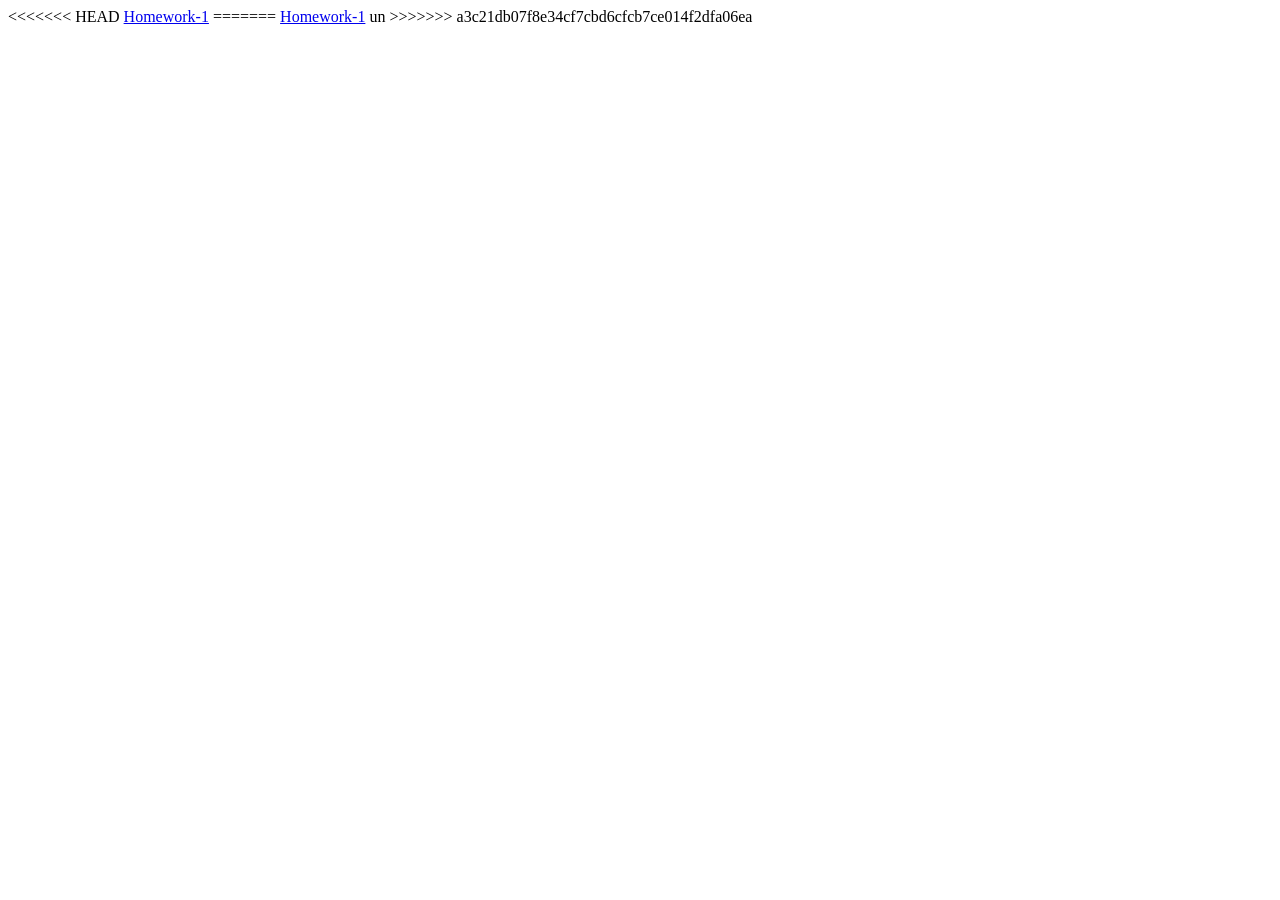
==== index.html @ 03a8c817 "Merge branch 'salom' of https://github.com/developer2012/grid into salom" ====
<!DOCTYPE html>
<html lang="en">
<head>
    <meta charset="UTF-8">
    <meta name="viewport" content="width=device-width, initial-scale=1.0">
    <title>Document</title>
    <link rel="stylesheet" href="main.css">
</head>
<body>
<<<<<<< HEAD
    <a href="/index.html" class="sayt">Homework-1</a> 
</body>
</html>
=======
  
    <a href="/index.html" class="sayt">Homework-1</a> un
</body>

</html>
>>>>>>> a3c21db07f8e34cf7cbd6cfcb7ce014f2dfa06ea
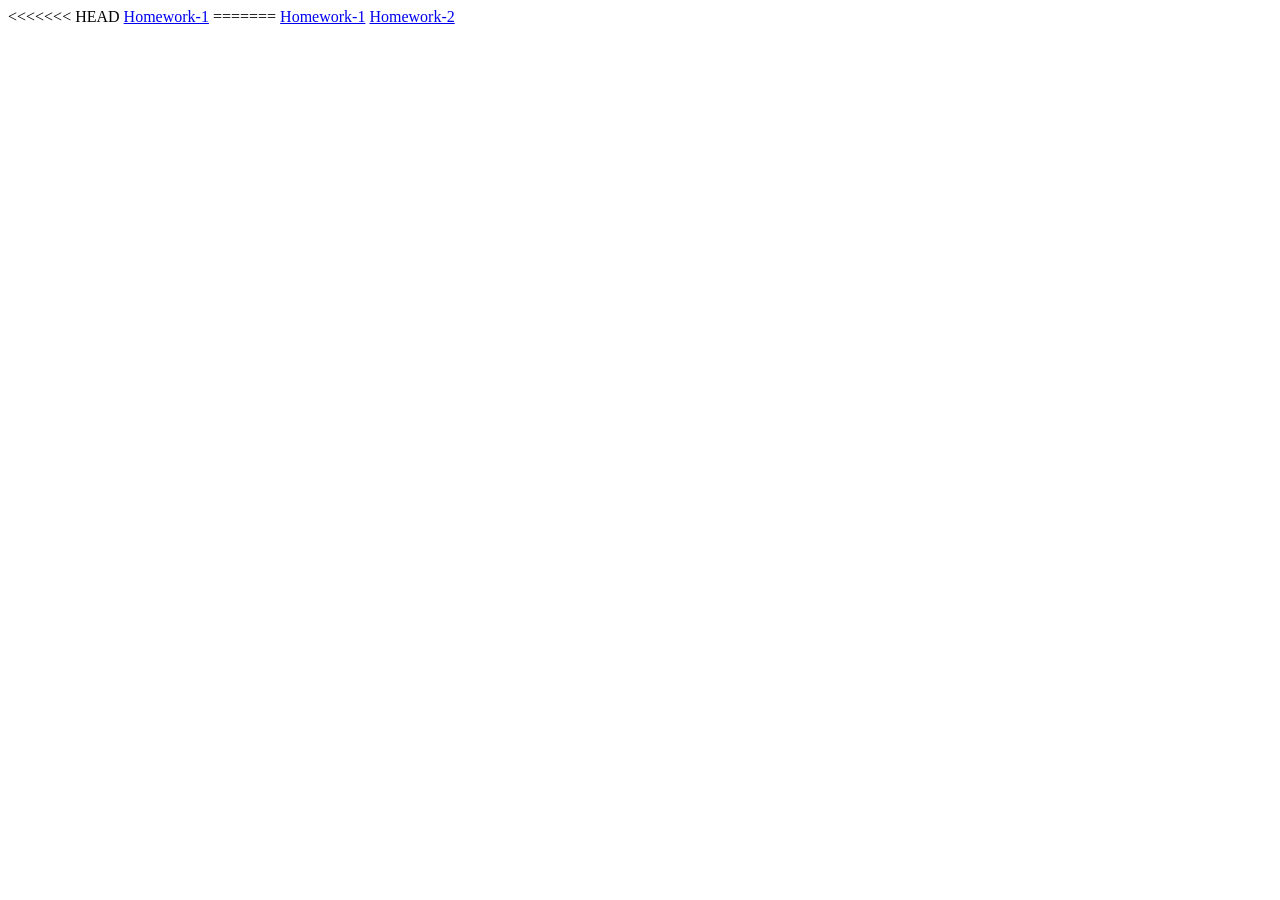
==== commit 2b643680: "sajfewhgdhgwfgfhjmhsdds" ====
--- a/index.html
+++ b/index.html
@@ -13,8 +13,9 @@
 </html>
 =======
   
-    <a href="/index.html" class="sayt">Homework-1</a> un
+    <a href="/index.html" class="sayt">Homework-1</a> 
+    <a href="/homework.html">Homework-2</a>
 </body>
 
 </html>
->>>>>>> a3c21db07f8e34cf7cbd6cfcb7ce014f2dfa06ea
+
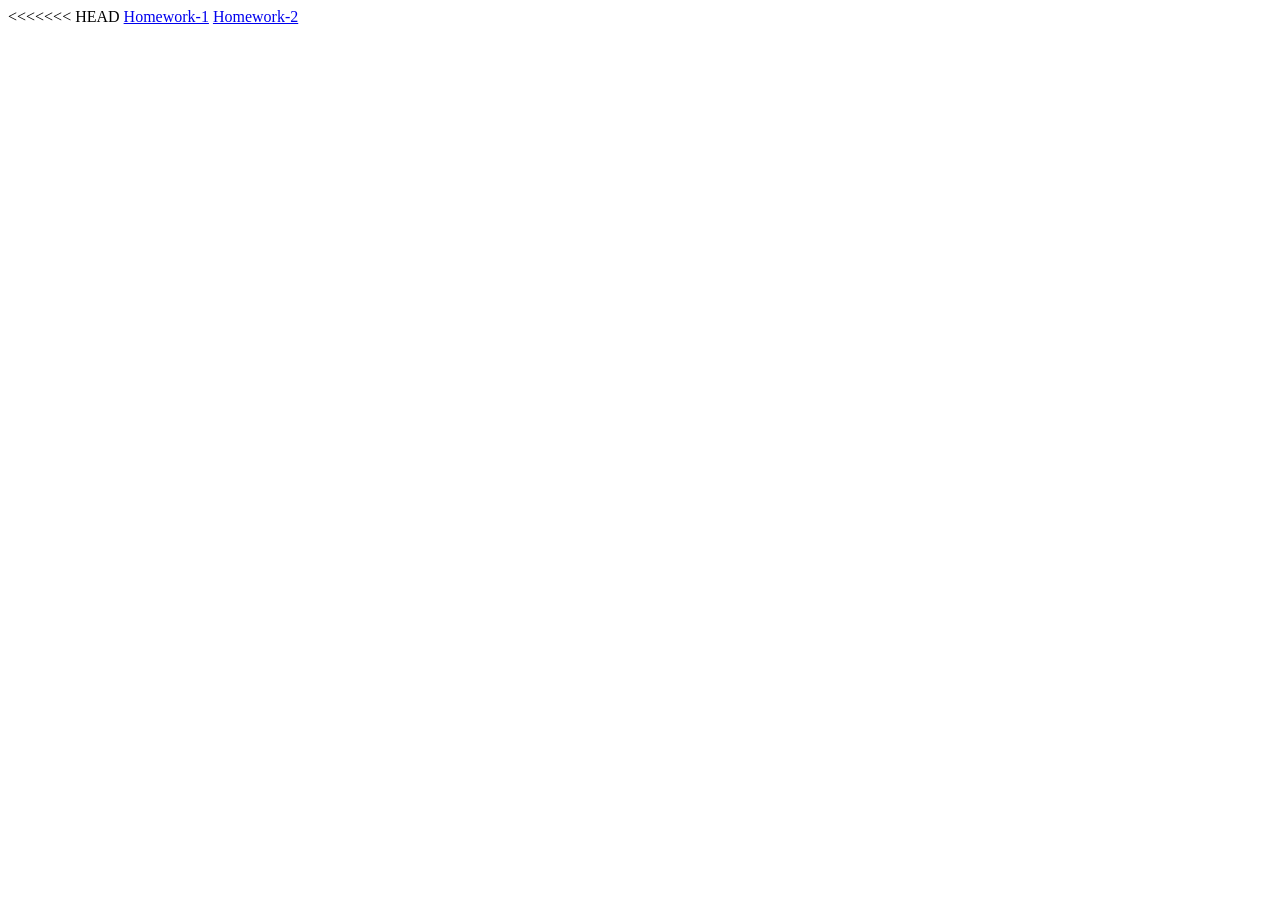
==== commit 06536bd8: "Update index.html" ====
--- a/index.html
+++ b/index.html
@@ -11,10 +11,9 @@
     <a href="/index.html" class="sayt">Homework-1</a> 
 </body>
 </html>
-=======
+
   
-    <a href="/index.html" class="sayt">Homework-1</a> 
-    <a href="/homework.html">Homework-2</a>
+    <a href="/index.html" class="sayt">Homework-2</a>
 </body>
 
 </html>
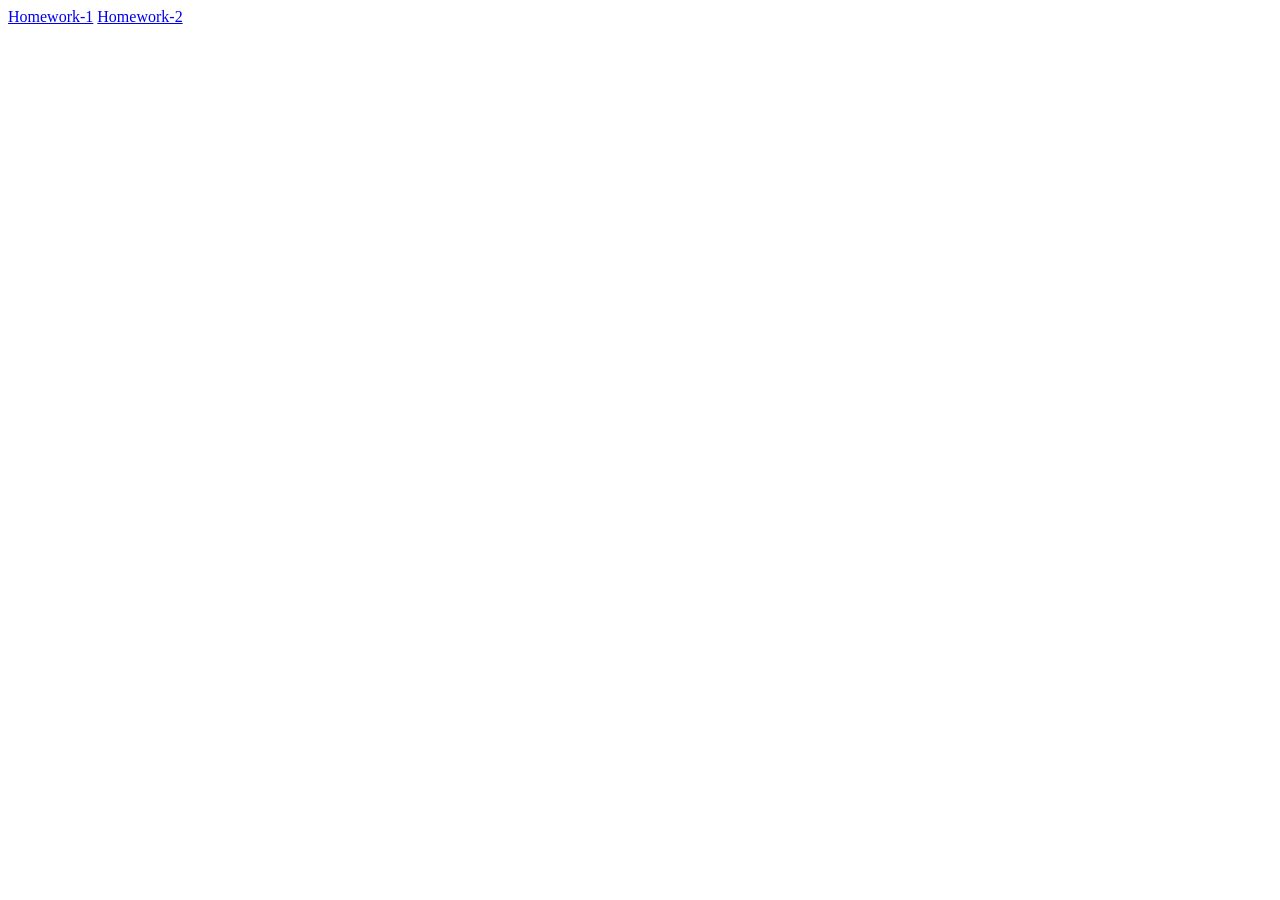
==== commit 7a4dc0c5: "Update index.html" ====
--- a/index.html
+++ b/index.html
@@ -7,7 +7,7 @@
     <link rel="stylesheet" href="main.css">
 </head>
 <body>
-<<<<<<< HEAD
+
     <a href="/index.html" class="sayt">Homework-1</a> 
 </body>
 </html>
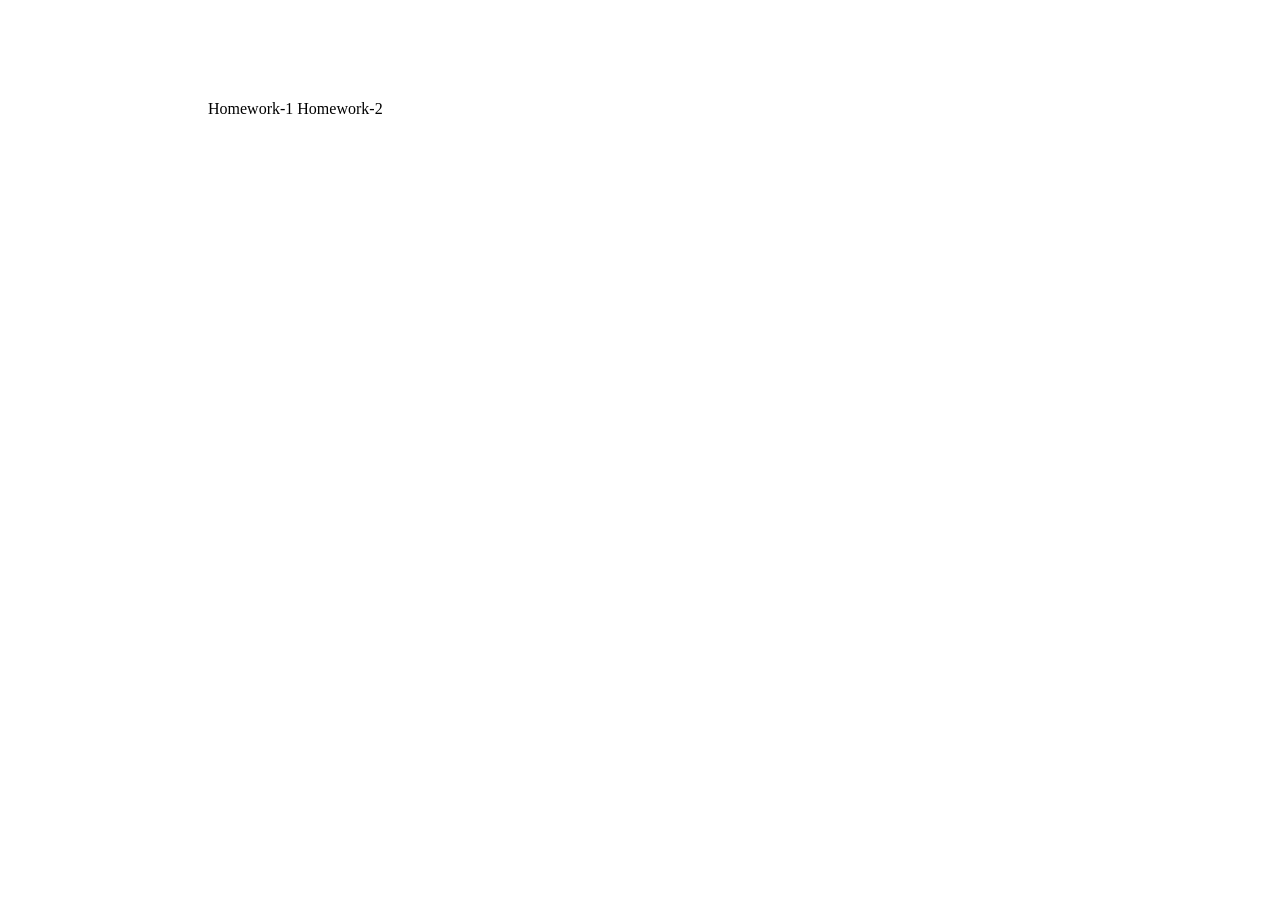
==== commit c2fdb468: "sajfewhgdhgwfgfhjmhsddswdf" ====
--- a/index.html
+++ b/index.html
@@ -4,16 +4,14 @@
     <meta charset="UTF-8">
     <meta name="viewport" content="width=device-width, initial-scale=1.0">
     <title>Document</title>
-    <link rel="stylesheet" href="main.css">
+    <link rel="stylesheet" href="/css/main.css">
 </head>
 <body>
 
-    <a href="/index.html" class="sayt">Homework-1</a> 
-</body>
-</html>
-
-  
-    <a href="/index.html" class="sayt">Homework-2</a>
+  <div class="a-content">
+    <a href="/index-homework.html" class="sayt" style="text-decoration: none; color: inherit; font-size: inherit;">Homework-1</a> 
+    <a href="/homework.html" style="text-decoration: none; color: inherit">Homework-2</a>
+    </div>
 </body>
 
 </html>
--- a/css/main.css
+++ b/css/main.css
@@ -0,0 +1 @@
+ul{display:grid;gap:20px;grid-template-columns:repeat(5, 1fr)}@media(min-width: 768px)and (max-width: 1024px){ul{grid-template-columns:repeat(3, 1fr)}}@media(max-width: 767px){ul{grid-template-columns:repeat(2, 1fr)}}.box-1{background-color:green;text-align:center;grid-row:1/4;grid-column:1/2;padding:210px 0}li{list-style-type:none}.box-2{padding:10px 20px;text-align:center;background-color:green;grid-column:2/4}.box-3{padding:10px 20px;text-align:center;background-color:orange;grid-column:2/3}.box-4{padding:10px 20px;text-align:center;background-color:red;grid-column:2/3;grid-row:3/4}.box-5{padding:10px 20px;text-align:center;background-color:red}.box-6{padding:10px 20px;text-align:center;background-color:orange;grid-row:3/4}.box-7{padding:10px 20px;text-align:center;background-color:red;grid-row:1/2;grid-column:4/5}.box-8{padding:10px 20px;text-align:center;background-color:green;grid-row:2/4;grid-column:4/5}.box-9{padding:100px;text-align:center;background-color:green;grid-row:1/2;grid-column:1/4}.box-10{padding:100px;text-align:center;background-color:green;grid-row:2/4;grid-column:1/2}.box-11{padding:100px;text-align:center;background-color:green;grid-row:2/3;grid-column:2/4}.box-12{padding:100px;text-align:center;background-color:green;grid-row:3/4;grid-column:2/3}.box-13{padding:100px;text-align:center;background-color:green;grid-row:3/4;grid-column:3/4}.box-14{padding:100px;text-align:center;background-color:green;grid-row:4/5;grid-column:1/4}li{color:#fff;font-size:50px}.box-15{padding:100px;text-align:center;background-color:#181d38;grid-row:1/2;grid-column:1/3}.box-16{padding:100px;text-align:center;background-color:#181d38;grid-row:2/4;grid-column:1/2}.box-17{padding:100px;text-align:center;background-color:#181d38;grid-row:2/3;grid-column:2/3}.box-18{padding:100px;text-align:center;background-color:#181d38;grid-row:3/4;grid-column:2/3}.box-19{padding:100px;text-align:center;background-color:#181d38;grid-row:4/6;grid-column:1/3}.box-20{padding:100px;text-align:center;background-color:#181d38;grid-row:6/7;grid-column:1/3}.sayt{color:#000;text-decoration:none;text-align:center;font-size:10px;margin-left:200px;margin-top:200px}.display{display:grid;grid-template-columns:repeat(2, 1fr) 90px;justify-content:space-between;align-items:center;margin-top:46px}li{list-style-type:none;color:#000}.btn{height:32px;background-color:#000;color:#fff;border:none;border-radius:7px}.container{width:80%;max-width:1280px;margin:0 auto}.li-1{font-weight:500;font-style:Medium;font-size:22px;line-height:100%;letter-spacing:1%}.li-2{font-weight:500;font-style:Medium;font-size:22px;line-height:100%;letter-spacing:1%}.li-3{font-weight:500;font-style:Medium;font-size:22px;line-height:100%;letter-spacing:1%}.li-4{font-weight:500;font-style:Medium;font-size:22px;line-height:100%;letter-spacing:1%}.menu{position:relative}.menu-content{display:none;background-color:#121213;padding:10px 16px;border-radius:8px;width:80px;height:140px;color:#fff;position:absolute;right:10px;top:-160px}.menu:hover .menu-content{display:block;margin-top:200px}.menu-content a{display:block;text-decoration:none;color:#fff;text-align:center;padding-top:20px}.menu-content a:hover{color:#cacaca}@media(max-width: 1568px){.none,.btn{display:none}}@media(min-width: 1568px){.grid{display:none}}@media(max-width: 552px){.display{display:grid;grid-template-columns:20px}.menu-item{display:flex}.menu-item a{margin-left:15px}.menu-content{display:none;background-color:#121213;padding:10px 16px;border-radius:8px;width:180px;height:20px;padding-bottom:40px;color:#fff;position:absolute;right:-240px;top:-194px}}.a-content{justify-content:space-between;margin-top:100px}/*# sourceMappingURL=main.css.map */
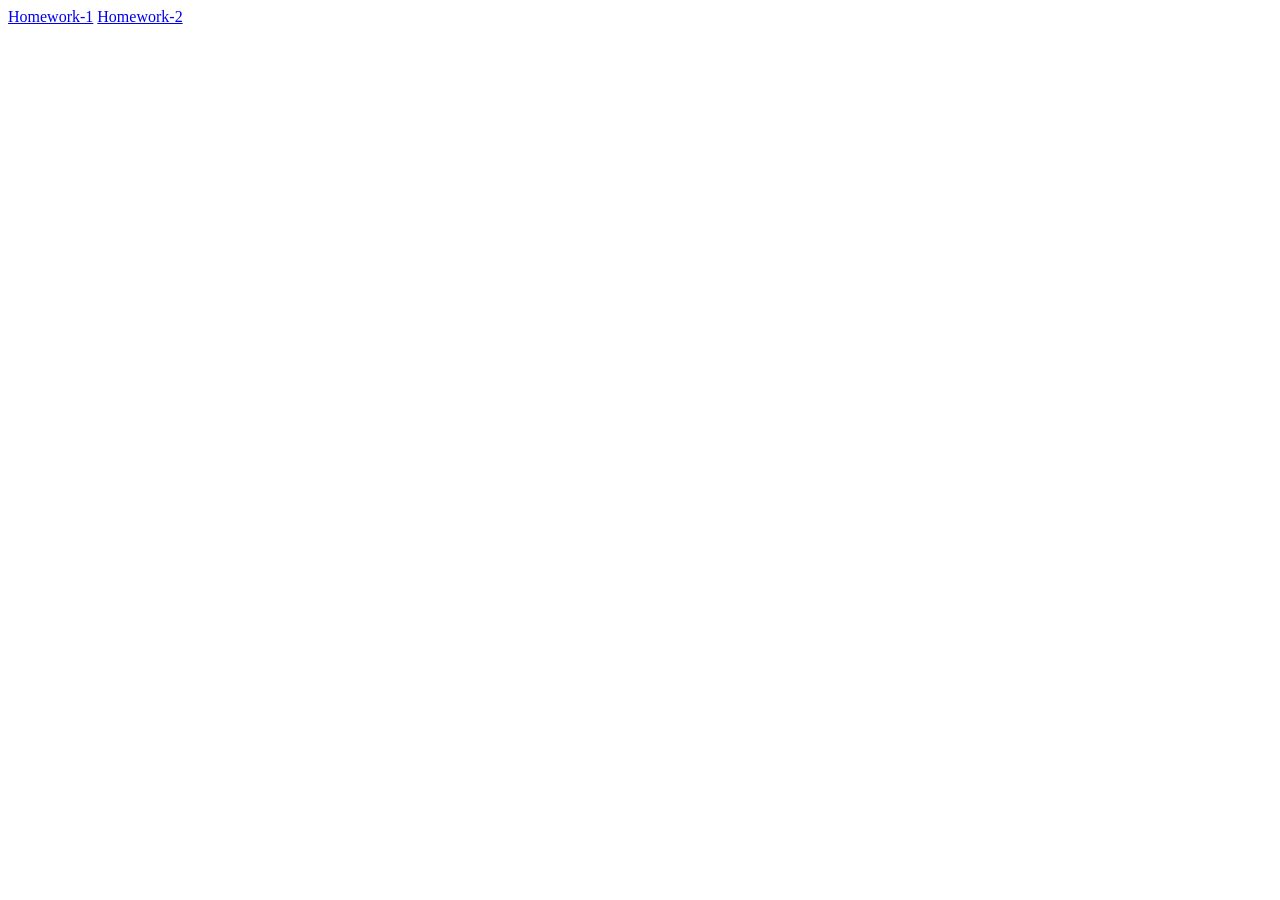
==== commit 41b2e388: "Update index.html" ====
--- a/index.html
+++ b/index.html
@@ -4,14 +4,15 @@
     <meta charset="UTF-8">
     <meta name="viewport" content="width=device-width, initial-scale=1.0">
     <title>Document</title>
-    <link rel="stylesheet" href="/css/main.css">
+    <link rel="stylesheet" href="main.css">
 </head>
 <body>
 
-  <div class="a-content">
-    <a href="/index-homework.html" class="sayt" style="text-decoration: none; color: inherit; font-size: inherit;">Homework-1</a> 
-    <a href="/homework.html" style="text-decoration: none; color: inherit">Homework-2</a>
-    </div>
+    <a href="/index-homework.html" class="sayt">Homework-1</a> 
+
+
+  
+    <a href="/homework.html" class="sayt">Homework-2</a>
 </body>
 
 </html>
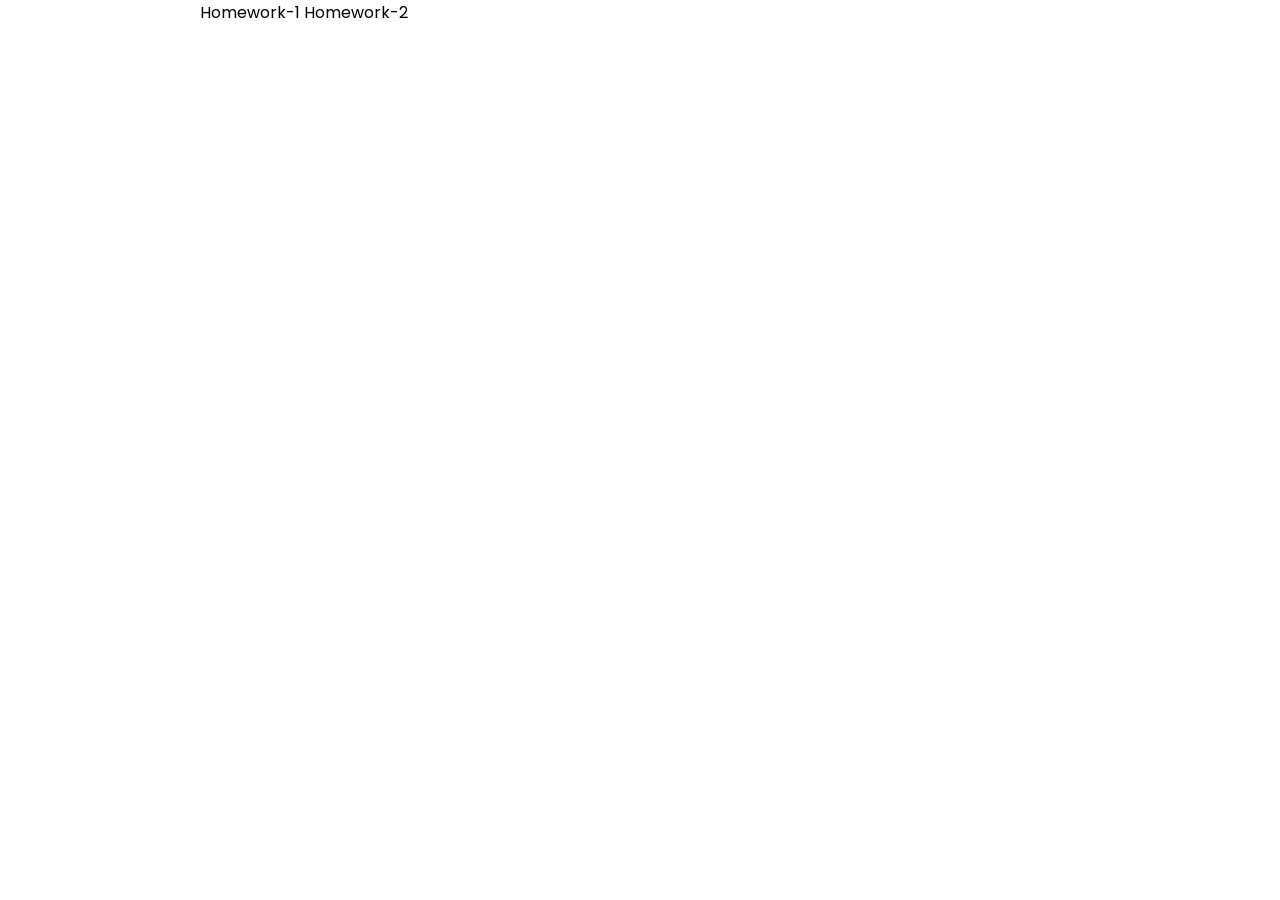
==== commit 710d6c78: "wdw" ====
--- a/index.html
+++ b/index.html
@@ -4,15 +4,17 @@
     <meta charset="UTF-8">
     <meta name="viewport" content="width=device-width, initial-scale=1.0">
     <title>Document</title>
-    <link rel="stylesheet" href="main.css">
+    <link rel="stylesheet" href="/css/main.css">
+    <link rel="preconnect" href="https://fonts.googleapis.com">
+<link rel="preconnect" href="https://fonts.gstatic.com" crossorigin>
+<link href="https://fonts.googleapis.com/css2?family=Barlow:ital,wght@0,100;0,200;0,300;0,400;0,500;0,600;0,700;0,800;0,900;1,100;1,200;1,300;1,400;1,500;1,600;1,700;1,800;1,900&family=Noto+Color+Emoji&family=Oswald:wght@200..700&family=Poppins:ital,wght@0,100;0,200;0,300;0,400;0,500;0,600;0,700;0,800;0,900;1,100;1,200;1,300;1,400;1,500;1,600;1,700;1,800;1,900&family=Roboto:ital,wght@0,100..900;1,100..900&display=swap" rel="stylesheet">
 </head>
 <body>
 
-    <a href="/index-homework.html" class="sayt">Homework-1</a> 
-
-
-  
-    <a href="/homework.html" class="sayt">Homework-2</a>
+  <div class="a-content">
+    <a href="/index-homework.html" class="sayt" style="text-decoration: none; color: inherit; font-size: inherit;">Homework-1</a> 
+    <a href="/homework.html" style="text-decoration: none; color: inherit">Homework-2</a>
+    </div>
 </body>
 
 </html>
--- a/css/main.css
+++ b/css/main.css
@@ -0,0 +1 @@
+*{margin:0;padding:0;box-sizing:border-box;font-family:"Poppins",sans-serif}ul{display:grid;gap:20px;grid-template-columns:repeat(5, 1fr)}@media(min-width: 768px)and (max-width: 1024px){ul{grid-template-columns:repeat(3, 1fr)}}@media(max-width: 767px){ul{grid-template-columns:repeat(2, 1fr)}}.box-1{background-color:green;text-align:center;grid-row:1/4;grid-column:1/2;padding:210px 0}li{list-style-type:none}.box-2{padding:10px 20px;text-align:center;background-color:green;grid-column:2/4}.box-3{padding:10px 20px;text-align:center;background-color:orange;grid-column:2/3}.box-4{padding:10px 20px;text-align:center;background-color:red;grid-column:2/3;grid-row:3/4}.box-5{padding:10px 20px;text-align:center;background-color:red}.box-6{padding:10px 20px;text-align:center;background-color:orange;grid-row:3/4}.box-7{padding:10px 20px;text-align:center;background-color:red;grid-row:1/2;grid-column:4/5}.box-8{padding:10px 20px;text-align:center;background-color:green;grid-row:2/4;grid-column:4/5}.box-9{padding:100px;text-align:center;background-color:green;grid-row:1/2;grid-column:1/4}.box-10{padding:100px;text-align:center;background-color:green;grid-row:2/4;grid-column:1/2}.box-11{padding:100px;text-align:center;background-color:green;grid-row:2/3;grid-column:2/4}.box-12{padding:100px;text-align:center;background-color:green;grid-row:3/4;grid-column:2/3}.box-13{padding:100px;text-align:center;background-color:green;grid-row:3/4;grid-column:3/4}.box-14{padding:100px;text-align:center;background-color:green;grid-row:4/5;grid-column:1/4}li{color:#fff;font-size:50px}.box-15{padding:100px;text-align:center;background-color:#181d38;grid-row:1/2;grid-column:1/3}.box-16{padding:100px;text-align:center;background-color:#181d38;grid-row:2/4;grid-column:1/2}.box-17{padding:100px;text-align:center;background-color:#181d38;grid-row:2/3;grid-column:2/3}.box-18{padding:100px;text-align:center;background-color:#181d38;grid-row:3/4;grid-column:2/3}.box-19{padding:100px;text-align:center;background-color:#181d38;grid-row:4/6;grid-column:1/3}.box-20{padding:100px;text-align:center;background-color:#181d38;grid-row:6/7;grid-column:1/3}.sayt{color:#000;text-decoration:none;text-align:center;font-size:10px;margin-left:200px;margin-top:200px}.display{display:grid;grid-template-columns:repeat(2, 1fr) 90px;justify-content:space-between;align-items:center;margin-top:46px}li{list-style-type:none;color:#000}.btn{height:32px;background-color:#000;color:#fff;border:none;border-radius:7px}.container{width:80%;max-width:1280px;margin:0 auto}.li-1{font-weight:500;font-style:Medium;font-size:22px;line-height:100%;letter-spacing:1%}.li-2{font-weight:500;font-style:Medium;font-size:22px;line-height:100%;letter-spacing:1%}.li-3{font-weight:500;font-style:Medium;font-size:22px;line-height:100%;letter-spacing:1%}.li-4{font-weight:500;font-style:Medium;font-size:22px;line-height:100%;letter-spacing:1%}.menu{position:relative}.menu-content{display:none;background-color:#121213;padding:10px 16px;border-radius:8px;width:120px;height:220px;color:#fff;position:absolute;right:10px;top:-160px}.menu:hover .menu-content{display:block;margin-top:200px}.menu-content a{display:block;text-decoration:none;color:#fff;text-align:center;padding-top:20px}.menu-content a:hover{color:#aaa}@media(max-width: 1568px){.none,.btn{display:none}}@media(min-width: 1568px){.grid{display:none}}@media(max-width: 552px){.menu:hover .menu-content{display:block;margin-top:200px}.pot-1{display:none;position:absolute;bottom:1000px;left:0}.display{display:grid;grid-template-columns:20px}.menu-item{display:block}.menu-item a{margin-left:15px;position:absolute;bottom:15px;left:2px}.menu-item .poa{position:absolute;bottom:15px;left:121px}.menu-item .pot{position:absolute;bottom:15px;left:54px}.menu-item .pot-1{position:absolute;bottom:15px;left:174px;display:none}.menu-content{display:block;background-color:#121213;padding:10px 16px;border-radius:8px;width:200px;height:40px;display:block;margin-right:20px;position:relative;color:#fff;position:absolute;right:-240px;top:-194px}}.hero{background-color:#f4f6f5;border:none;border-radius:16px}.fz{font-weight:900;font-style:#000;font-size:96px;line-height:120px;letter-spacing:0%;padding-top:77px}.small{font-weight:400;font-style:Regular;font-size:32px;line-height:100%;letter-spacing:-5%;padding-top:40px}.btn-shop{background-color:#000;color:#fff;border:none;border-radius:7px;margin-left:20px;width:221px;height:82px;font-weight:500;font-style:Medium;font-size:20px;line-height:100%;letter-spacing:-5%}.card{display:flex}@media(max-width: 1737px){.card{display:grid;grid-template-columns:80px}.btn-shop{background-color:#000;color:#fff;border:none;border-radius:7px;margin-left:20px;width:221px;height:82px;font-weight:500;font-style:Medium;font-size:20px;line-height:100%;letter-spacing:-5%}.img{width:800px}}@media(max-width: 906px){.card{display:grid;grid-template-columns:80px}.btn-shop{background-color:#000;color:#fff;border:none;border-radius:7px;margin-left:20px;width:221px;height:82px;font-weight:500;font-style:Medium;font-size:20px;line-height:100%;letter-spacing:-5%;font-size:15px}.img{width:500px}.fz{font-weight:900;font-style:#000;font-size:60px;line-height:120px;letter-spacing:0%;padding-top:77px}}@media(max-width: 580px){.card{display:grid;grid-template-columns:80px}.btn-shop{background-color:#000;color:#fff;border:none;border-radius:7px;margin-left:20px;width:221px;height:82px;font-weight:500;font-style:Medium;font-size:20px;line-height:100%;letter-spacing:-5%;width:120px;height:40px}.img{width:300px}.fz{font-weight:900;font-style:#000;font-size:40px;line-height:50px;letter-spacing:0%;padding-top:77px}}@media(max-width: 496px){.card{display:grid;grid-template-columns:80px}.btn-shop{background-color:#000;color:#fff;border:none;border-radius:7px;margin-left:20px;width:221px;height:82px;font-weight:500;font-style:Medium;font-size:20px;line-height:100%;letter-spacing:-5%;width:120px;height:40px}.img{width:180px}.fz{font-weight:900;font-style:#000;font-size:40px;line-height:50px;letter-spacing:0%;padding-top:77px}}.hero{margin-top:56px}.Rectangle{position:relative}.rel{position:absolute;top:-350px;left:0px}.fz{position:relative;z-index:1}.white{position:absolute;bottom:460px;left:0px}@media(max-width: 1739px){.rel{position:absolute;top:-470px;left:0px}.white{position:absolute;bottom:600px;left:0px;width:300px}}@media(max-width: 600px){.rel{position:absolute;top:-450px;left:0px;width:300px}}@media(max-width: 600px){.rel{position:absolute;top:-350px;left:0px;width:300px}.white{position:absolute;bottom:370px;left:0px;width:300px}}@media(max-width: 600px){.rel{position:absolute;top:-330px;left:0px;width:200px}.white{position:absolute;bottom:380px;left:0px;width:200px}}.start{background-color:#ebd96b;height:186px}.block{background-color:#fff;height:63px}.end{margin-top:61px;display:grid;grid-template-columns:repeat(6, 200px);gap:100px;align-items:center}.end-1{margin-top:50px}.end-2{margin-top:50px}.end-3{margin-top:50px}.end-4{margin-top:50px}.end-5{margin-top:50px}.end-6{margin-top:50px}@media(max-width: 2092px){.end{margin-top:61px;display:grid;grid-template-columns:repeat(3, 200px);gap:100px;align-items:center}.start{background-color:#ebd96b;height:372px}}@media(max-width: 899px){.end{margin-top:61px;display:grid;grid-template-columns:repeat(2, 200px);gap:100px;align-items:center}.start{background-color:#ebd96b;height:558px}}@media(max-width: 899px){.end{margin-top:61px;display:grid;grid-template-columns:repeat(1, 200px);gap:100px;align-items:center}.start{background-color:#ebd96b;height:1244px}.m{width:200px}.en{width:270px}}.flex{display:grid;grid-template-columns:repeat(3, auto);gap:20px;margin-top:101px}@media(max-width: 1394px){.flex{display:grid;grid-template-columns:repeat(2, auto);gap:30px;margin-top:101px}}@media(max-width: 969px){.flex{display:grid;grid-template-columns:repeat(1, auto);gap:30px;margin-top:101px;font-size:2px}}@media(max-width: 400px){.f{font-size:28px}}/*# sourceMappingURL=main.css.map */
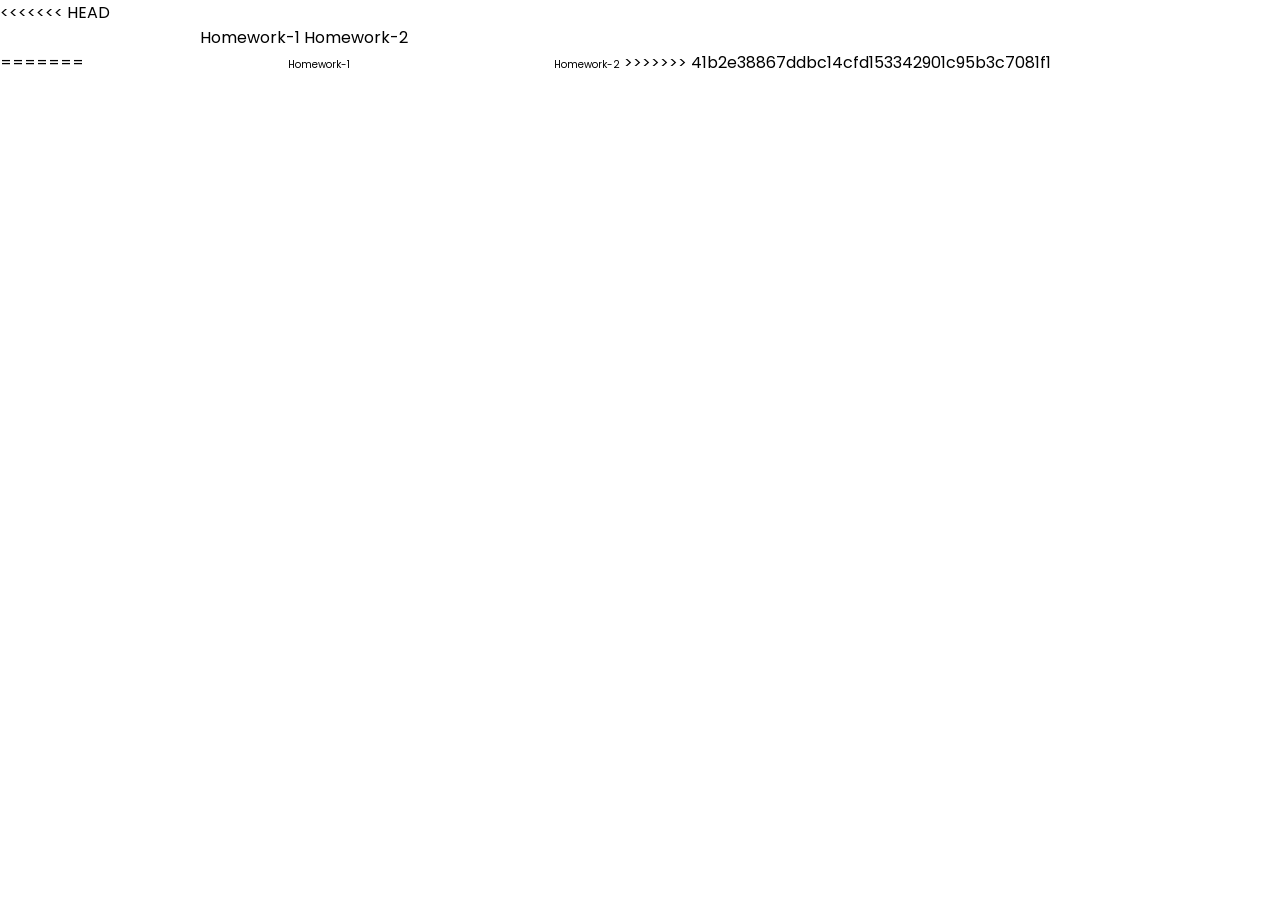
==== commit 2342f497: "Merge branch 'salom' of https://github.com/developer2012/grid into salom" ====
--- a/index.html
+++ b/index.html
@@ -11,10 +11,18 @@
 </head>
 <body>
 
+<<<<<<< HEAD
   <div class="a-content">
     <a href="/index-homework.html" class="sayt" style="text-decoration: none; color: inherit; font-size: inherit;">Homework-1</a> 
     <a href="/homework.html" style="text-decoration: none; color: inherit">Homework-2</a>
     </div>
+=======
+    <a href="/index-homework.html" class="sayt">Homework-1</a> 
+
+
+  
+    <a href="/homework.html" class="sayt">Homework-2</a>
+>>>>>>> 41b2e38867ddbc14cfd153342901c95b3c7081f1
 </body>
 
 </html>
--- a/css/main.css
+++ b/css/main.css
@@ -1 +1 @@
-*{margin:0;padding:0;box-sizing:border-box;font-family:"Poppins",sans-serif}ul{display:grid;gap:20px;grid-template-columns:repeat(5, 1fr)}@media(min-width: 768px)and (max-width: 1024px){ul{grid-template-columns:repeat(3, 1fr)}}@media(max-width: 767px){ul{grid-template-columns:repeat(2, 1fr)}}.box-1{background-color:green;text-align:center;grid-row:1/4;grid-column:1/2;padding:210px 0}li{list-style-type:none}.box-2{padding:10px 20px;text-align:center;background-color:green;grid-column:2/4}.box-3{padding:10px 20px;text-align:center;background-color:orange;grid-column:2/3}.box-4{padding:10px 20px;text-align:center;background-color:red;grid-column:2/3;grid-row:3/4}.box-5{padding:10px 20px;text-align:center;background-color:red}.box-6{padding:10px 20px;text-align:center;background-color:orange;grid-row:3/4}.box-7{padding:10px 20px;text-align:center;background-color:red;grid-row:1/2;grid-column:4/5}.box-8{padding:10px 20px;text-align:center;background-color:green;grid-row:2/4;grid-column:4/5}.box-9{padding:100px;text-align:center;background-color:green;grid-row:1/2;grid-column:1/4}.box-10{padding:100px;text-align:center;background-color:green;grid-row:2/4;grid-column:1/2}.box-11{padding:100px;text-align:center;background-color:green;grid-row:2/3;grid-column:2/4}.box-12{padding:100px;text-align:center;background-color:green;grid-row:3/4;grid-column:2/3}.box-13{padding:100px;text-align:center;background-color:green;grid-row:3/4;grid-column:3/4}.box-14{padding:100px;text-align:center;background-color:green;grid-row:4/5;grid-column:1/4}li{color:#fff;font-size:50px}.box-15{padding:100px;text-align:center;background-color:#181d38;grid-row:1/2;grid-column:1/3}.box-16{padding:100px;text-align:center;background-color:#181d38;grid-row:2/4;grid-column:1/2}.box-17{padding:100px;text-align:center;background-color:#181d38;grid-row:2/3;grid-column:2/3}.box-18{padding:100px;text-align:center;background-color:#181d38;grid-row:3/4;grid-column:2/3}.box-19{padding:100px;text-align:center;background-color:#181d38;grid-row:4/6;grid-column:1/3}.box-20{padding:100px;text-align:center;background-color:#181d38;grid-row:6/7;grid-column:1/3}.sayt{color:#000;text-decoration:none;text-align:center;font-size:10px;margin-left:200px;margin-top:200px}.display{display:grid;grid-template-columns:repeat(2, 1fr) 90px;justify-content:space-between;align-items:center;margin-top:46px}li{list-style-type:none;color:#000}.btn{height:32px;background-color:#000;color:#fff;border:none;border-radius:7px}.container{width:80%;max-width:1280px;margin:0 auto}.li-1{font-weight:500;font-style:Medium;font-size:22px;line-height:100%;letter-spacing:1%}.li-2{font-weight:500;font-style:Medium;font-size:22px;line-height:100%;letter-spacing:1%}.li-3{font-weight:500;font-style:Medium;font-size:22px;line-height:100%;letter-spacing:1%}.li-4{font-weight:500;font-style:Medium;font-size:22px;line-height:100%;letter-spacing:1%}.menu{position:relative}.menu-content{display:none;background-color:#121213;padding:10px 16px;border-radius:8px;width:120px;height:220px;color:#fff;position:absolute;right:10px;top:-160px}.menu:hover .menu-content{display:block;margin-top:200px}.menu-content a{display:block;text-decoration:none;color:#fff;text-align:center;padding-top:20px}.menu-content a:hover{color:#aaa}@media(max-width: 1568px){.none,.btn{display:none}}@media(min-width: 1568px){.grid{display:none}}@media(max-width: 552px){.menu:hover .menu-content{display:block;margin-top:200px}.pot-1{display:none;position:absolute;bottom:1000px;left:0}.display{display:grid;grid-template-columns:20px}.menu-item{display:block}.menu-item a{margin-left:15px;position:absolute;bottom:15px;left:2px}.menu-item .poa{position:absolute;bottom:15px;left:121px}.menu-item .pot{position:absolute;bottom:15px;left:54px}.menu-item .pot-1{position:absolute;bottom:15px;left:174px;display:none}.menu-content{display:block;background-color:#121213;padding:10px 16px;border-radius:8px;width:200px;height:40px;display:block;margin-right:20px;position:relative;color:#fff;position:absolute;right:-240px;top:-194px}}.hero{background-color:#f4f6f5;border:none;border-radius:16px}.fz{font-weight:900;font-style:#000;font-size:96px;line-height:120px;letter-spacing:0%;padding-top:77px}.small{font-weight:400;font-style:Regular;font-size:32px;line-height:100%;letter-spacing:-5%;padding-top:40px}.btn-shop{background-color:#000;color:#fff;border:none;border-radius:7px;margin-left:20px;width:221px;height:82px;font-weight:500;font-style:Medium;font-size:20px;line-height:100%;letter-spacing:-5%}.card{display:flex}@media(max-width: 1737px){.card{display:grid;grid-template-columns:80px}.btn-shop{background-color:#000;color:#fff;border:none;border-radius:7px;margin-left:20px;width:221px;height:82px;font-weight:500;font-style:Medium;font-size:20px;line-height:100%;letter-spacing:-5%}.img{width:800px}}@media(max-width: 906px){.card{display:grid;grid-template-columns:80px}.btn-shop{background-color:#000;color:#fff;border:none;border-radius:7px;margin-left:20px;width:221px;height:82px;font-weight:500;font-style:Medium;font-size:20px;line-height:100%;letter-spacing:-5%;font-size:15px}.img{width:500px}.fz{font-weight:900;font-style:#000;font-size:60px;line-height:120px;letter-spacing:0%;padding-top:77px}}@media(max-width: 580px){.card{display:grid;grid-template-columns:80px}.btn-shop{background-color:#000;color:#fff;border:none;border-radius:7px;margin-left:20px;width:221px;height:82px;font-weight:500;font-style:Medium;font-size:20px;line-height:100%;letter-spacing:-5%;width:120px;height:40px}.img{width:300px}.fz{font-weight:900;font-style:#000;font-size:40px;line-height:50px;letter-spacing:0%;padding-top:77px}}@media(max-width: 496px){.card{display:grid;grid-template-columns:80px}.btn-shop{background-color:#000;color:#fff;border:none;border-radius:7px;margin-left:20px;width:221px;height:82px;font-weight:500;font-style:Medium;font-size:20px;line-height:100%;letter-spacing:-5%;width:120px;height:40px}.img{width:180px}.fz{font-weight:900;font-style:#000;font-size:40px;line-height:50px;letter-spacing:0%;padding-top:77px}}.hero{margin-top:56px}.Rectangle{position:relative}.rel{position:absolute;top:-350px;left:0px}.fz{position:relative;z-index:1}.white{position:absolute;bottom:460px;left:0px}@media(max-width: 1739px){.rel{position:absolute;top:-470px;left:0px}.white{position:absolute;bottom:600px;left:0px;width:300px}}@media(max-width: 600px){.rel{position:absolute;top:-450px;left:0px;width:300px}}@media(max-width: 600px){.rel{position:absolute;top:-350px;left:0px;width:300px}.white{position:absolute;bottom:370px;left:0px;width:300px}}@media(max-width: 600px){.rel{position:absolute;top:-330px;left:0px;width:200px}.white{position:absolute;bottom:380px;left:0px;width:200px}}.start{background-color:#ebd96b;height:186px}.block{background-color:#fff;height:63px}.end{margin-top:61px;display:grid;grid-template-columns:repeat(6, 200px);gap:100px;align-items:center}.end-1{margin-top:50px}.end-2{margin-top:50px}.end-3{margin-top:50px}.end-4{margin-top:50px}.end-5{margin-top:50px}.end-6{margin-top:50px}@media(max-width: 2092px){.end{margin-top:61px;display:grid;grid-template-columns:repeat(3, 200px);gap:100px;align-items:center}.start{background-color:#ebd96b;height:372px}}@media(max-width: 899px){.end{margin-top:61px;display:grid;grid-template-columns:repeat(2, 200px);gap:100px;align-items:center}.start{background-color:#ebd96b;height:558px}}@media(max-width: 899px){.end{margin-top:61px;display:grid;grid-template-columns:repeat(1, 200px);gap:100px;align-items:center}.start{background-color:#ebd96b;height:1244px}.m{width:200px}.en{width:270px}}.flex{display:grid;grid-template-columns:repeat(3, auto);gap:20px;margin-top:101px}@media(max-width: 1394px){.flex{display:grid;grid-template-columns:repeat(2, auto);gap:30px;margin-top:101px}}@media(max-width: 969px){.flex{display:grid;grid-template-columns:repeat(1, auto);gap:30px;margin-top:101px;font-size:2px}}@media(max-width: 400px){.f{font-size:28px}}/*# sourceMappingURL=main.css.map */+*{margin:0;padding:0;box-sizing:border-box;font-family:"Poppins",sans-serif}ul{display:grid;gap:20px;grid-template-columns:repeat(5, 1fr)}@media(min-width: 768px)and (max-width: 1024px){ul{grid-template-columns:repeat(3, 1fr)}}@media(max-width: 767px){ul{grid-template-columns:repeat(2, 1fr)}}.box-1{background-color:green;text-align:center;grid-row:1/4;grid-column:1/2;padding:210px 0}li{list-style-type:none}.box-2{padding:10px 20px;text-align:center;background-color:green;grid-column:2/4}.box-3{padding:10px 20px;text-align:center;background-color:orange;grid-column:2/3}.box-4{padding:10px 20px;text-align:center;background-color:red;grid-column:2/3;grid-row:3/4}.box-5{padding:10px 20px;text-align:center;background-color:red}.box-6{padding:10px 20px;text-align:center;background-color:orange;grid-row:3/4}.box-7{padding:10px 20px;text-align:center;background-color:red;grid-row:1/2;grid-column:4/5}.box-8{padding:10px 20px;text-align:center;background-color:green;grid-row:2/4;grid-column:4/5}.box-9{padding:100px;text-align:center;background-color:green;grid-row:1/2;grid-column:1/4}.box-10{padding:100px;text-align:center;background-color:green;grid-row:2/4;grid-column:1/2}.box-11{padding:100px;text-align:center;background-color:green;grid-row:2/3;grid-column:2/4}.box-12{padding:100px;text-align:center;background-color:green;grid-row:3/4;grid-column:2/3}.box-13{padding:100px;text-align:center;background-color:green;grid-row:3/4;grid-column:3/4}.box-14{padding:100px;text-align:center;background-color:green;grid-row:4/5;grid-column:1/4}li{color:#fff;font-size:50px}.box-15{padding:100px;text-align:center;background-color:#181d38;grid-row:1/2;grid-column:1/3}.box-16{padding:100px;text-align:center;background-color:#181d38;grid-row:2/4;grid-column:1/2}.box-17{padding:100px;text-align:center;background-color:#181d38;grid-row:2/3;grid-column:2/3}.box-18{padding:100px;text-align:center;background-color:#181d38;grid-row:3/4;grid-column:2/3}.box-19{padding:100px;text-align:center;background-color:#181d38;grid-row:4/6;grid-column:1/3}.box-20{padding:100px;text-align:center;background-color:#181d38;grid-row:6/7;grid-column:1/3}.sayt{color:#000;text-decoration:none;text-align:center;font-size:10px;margin-left:200px;margin-top:200px}.display{display:grid;grid-template-columns:repeat(2, 1fr) 90px;justify-content:space-between;align-items:center;margin-top:46px}li{list-style-type:none;color:#000}.btn{height:32px;background-color:#000;color:#fff;border:none;border-radius:7px}.container{width:80%;max-width:1280px;margin:0 auto}.li-1{font-weight:500;font-style:Medium;font-size:22px;line-height:100%;letter-spacing:1%}.li-2{font-weight:500;font-style:Medium;font-size:22px;line-height:100%;letter-spacing:1%}.li-3{font-weight:500;font-style:Medium;font-size:22px;line-height:100%;letter-spacing:1%}.li-4{font-weight:500;font-style:Medium;font-size:22px;line-height:100%;letter-spacing:1%}.menu{position:relative}.menu-content{display:none;background-color:#121213;padding:10px 16px;border-radius:8px;width:120px;height:220px;color:#fff;position:absolute;right:10px;top:-160px}.menu:hover .menu-content{display:block;margin-top:200px}.menu-content a{display:block;text-decoration:none;color:#fff;text-align:center;padding-top:20px}.menu-content a:hover{color:#aaa}@media(max-width: 1568px){.none,.btn{display:none}}@media(min-width: 1568px){.grid{display:none}}@media(max-width: 552px){.menu:hover .menu-content{display:block;margin-top:200px}.pot-1{display:none;position:absolute;bottom:1000px;left:0}.display{display:grid;grid-template-columns:20px}.menu-item{display:block}.menu-item a{margin-left:15px;position:absolute;bottom:15px;left:2px}.menu-item .poa{position:absolute;bottom:15px;left:121px}.menu-item .pot{position:absolute;bottom:15px;left:54px}.menu-item .pot-1{position:absolute;bottom:15px;left:174px;display:none}.menu-content{display:block;background-color:#121213;padding:10px 16px;border-radius:8px;width:200px;height:40px;display:block;margin-right:20px;position:relative;color:#fff;position:absolute;right:-240px;top:-194px}}.hero{background-color:#f4f6f5;border:none;border-radius:16px}.fz{font-weight:900;font-style:#000;font-size:96px;line-height:120px;letter-spacing:0%;padding-top:77px}.small{font-weight:400;font-style:Regular;font-size:32px;line-height:100%;letter-spacing:-5%;padding-top:40px}.btn-shop{background-color:#000;color:#fff;border:none;border-radius:7px;margin-left:20px;width:221px;height:82px;font-weight:500;font-style:Medium;font-size:20px;line-height:100%;letter-spacing:-5%}.card{display:flex}@media(max-width: 1737px){.card{display:grid;grid-template-columns:80px}.btn-shop{background-color:#000;color:#fff;border:none;border-radius:7px;margin-left:20px;width:221px;height:82px;font-weight:500;font-style:Medium;font-size:20px;line-height:100%;letter-spacing:-5%}.img{width:800px}}@media(max-width: 906px){.card{display:grid;grid-template-columns:80px}.btn-shop{background-color:#000;color:#fff;border:none;border-radius:7px;margin-left:20px;width:221px;height:82px;font-weight:500;font-style:Medium;font-size:20px;line-height:100%;letter-spacing:-5%;font-size:15px}.img{width:500px}.fz{font-weight:900;font-style:#000;font-size:60px;line-height:120px;letter-spacing:0%;padding-top:77px}}@media(max-width: 580px){.card{display:grid;grid-template-columns:80px}.btn-shop{background-color:#000;color:#fff;border:none;border-radius:7px;margin-left:20px;width:221px;height:82px;font-weight:500;font-style:Medium;font-size:20px;line-height:100%;letter-spacing:-5%;width:120px;height:40px}.img{width:300px}.fz{font-weight:900;font-style:#000;font-size:40px;line-height:50px;letter-spacing:0%;padding-top:77px}}@media(max-width: 496px){.card{display:grid;grid-template-columns:80px}.btn-shop{background-color:#000;color:#fff;border:none;border-radius:7px;margin-left:20px;width:221px;height:82px;font-weight:500;font-style:Medium;font-size:20px;line-height:100%;letter-spacing:-5%;width:120px;height:40px}.img{width:180px}.fz{font-weight:900;font-style:#000;font-size:40px;line-height:50px;letter-spacing:0%;padding-top:77px}}.hero{margin-top:56px}.Rectangle{position:relative}.rel{position:absolute;top:-350px;left:0px}.fz{position:relative;z-index:1}.white{position:absolute;bottom:460px;left:0px}@media(max-width: 1739px){.rel{position:absolute;top:-470px;left:0px}.white{position:absolute;bottom:600px;left:0px;width:300px}}@media(max-width: 600px){.rel{position:absolute;top:-450px;left:0px;width:300px}}@media(max-width: 600px){.rel{position:absolute;top:-350px;left:0px;width:300px}.white{position:absolute;bottom:370px;left:0px;width:300px}}@media(max-width: 600px){.rel{position:absolute;top:-330px;left:0px;width:200px}.white{position:absolute;bottom:380px;left:0px;width:200px}}.start{background-color:#ebd96b;height:186px}.block{background-color:#fff;height:63px}.end{margin-top:61px;display:grid;grid-template-columns:repeat(6, 200px);gap:100px;align-items:center}.end-1{margin-top:50px}.end-2{margin-top:50px}.end-3{margin-top:50px}.end-4{margin-top:50px}.end-5{margin-top:50px}.end-6{margin-top:50px}@media(max-width: 2092px){.end{margin-top:61px;display:grid;grid-template-columns:repeat(3, 200px);gap:100px;align-items:center}.start{background-color:#ebd96b;height:372px}}@media(max-width: 899px){.end{margin-top:61px;display:grid;grid-template-columns:repeat(2, 200px);gap:100px;align-items:center}.start{background-color:#ebd96b;height:558px}}@media(max-width: 899px){.end{margin-top:61px;display:grid;grid-template-columns:repeat(1, 200px);gap:100px;align-items:center}.start{background-color:#ebd96b;height:1244px}.m{width:200px}.en{width:270px}}.flex{display:grid;grid-template-columns:repeat(3, auto);gap:20px;margin-top:101px}@media(max-width: 1394px){.flex{display:grid;grid-template-columns:repeat(2, auto);gap:30px;margin-top:101px}}@media(max-width: 969px){.flex{display:grid;grid-template-columns:repeat(1, auto);gap:30px;margin-top:101px;font-size:2px}}@media(max-width: 400px){.f{font-size:28px}}.grid-1{width:991.4248046875px;height:968px}.p{font-weight:900;font-style:#000;font-size:111.61px;line-height:137.19px;letter-spacing:0%}/*# sourceMappingURL=main.css.map */
